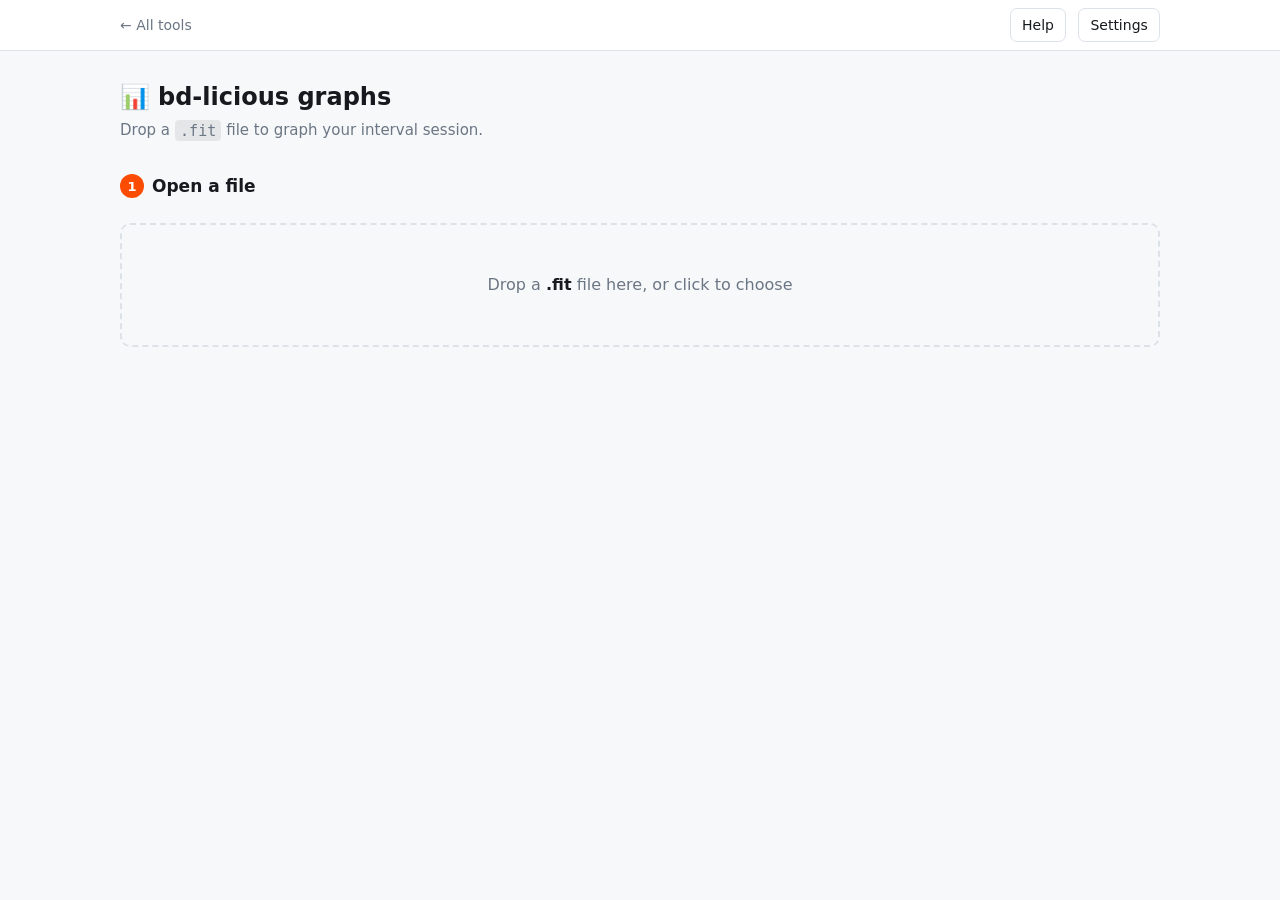
==== apps/bd-licious-graphs/index.html @ 3d55b023 "Standardise app chrome, and move settings to the top level Settings had no home. Stairinator carried" ====
<!doctype html>
<html lang="en">
  <head>
    <meta charset="UTF-8" />
    <meta name="viewport" content="width=device-width, initial-scale=1.0" />
    <title>bd-licious graphs — interval graphs from a FIT file</title>
    <link rel="stylesheet" href="../../shared/ui/tokens.css">
    <link rel="stylesheet" href="../../shared/ui/components.css">
    <link rel="stylesheet" href="styles.css" />
  </head>
  <body>
    <div class="app-bar">
      <div class="app-bar-inner">
        <a class="app-nav" href="../../index.html">← All tools</a>
        <span class="spacer"></span>
        <button id="btn-help" class="ghost small">Help</button>
        <a class="btn-link" href="../../settings.html">Settings</a>
      </div>
    </div>

    <header class="app-header">
      <h1><span class="app-icon" aria-hidden="true">📊</span>bd-licious graphs</h1>
      <p class="tagline">Drop a <code>.fit</code> file to graph your interval session.</p>
    </header>

    <main class="page" id="app"></main>

    <!-- Help text, rendered by the Help modal. Embedded rather than fetched so
         it works from file://. Kept in step with README.md by hand. -->
    <script type="text/markdown" id="help-src">
# bd-licious graphs

Load a FIT file and chart it — pace, cadence, stride and heart rate for runs,
per-length pace, time, strokes and SWOLF for pool swims.

## How to use it

1. **Open a file** — drop a `.fit` file on the panel, or click to choose one.
   The file is read entirely in this page and never uploaded.
2. **Choose what to graph** — pick a metric and a graph type. Add more metric
   rows to overlay several at once; each row can have its own colour, or stay
   **Linked** to the shared colour for that metric.
3. **Your graph** — adjust the y-axis start with the vertical slider, then
   **Download PNG** to save the image.

## Graph types

- **Line** — one point per lap, joined.
- **Bar** — one bar per lap, with optional value labels.
- **Range** — a bar from each lap's minimum to its maximum.
- **Trace** — the underlying per-second samples rather than lap averages,
  smoothed by the amount you choose.

## Rest detection

Laps that look like recovery are detected automatically and can be shaded on
the chart. The **Rest sensitivity** slider moves the threshold. Moving it
re-classifies every lap, which discards any rest flags you set by hand.

## Saved configurations

Give a set of metric rows a name and **Save config** to keep it, then click its
chip to load it again.

## Graph theme

**Graph theme** controls the colours of the chart itself and of the exported
PNG — light or dark. It is independent of the page, which follows your
operating system's appearance setting.

## Saving your work

Saved configurations and your heart-rate zone boundaries are kept in this
browser, on this computer. The loaded file, the graph theme and the rest
sensitivity are not — they reset when you reload.

To back them up, or to move them to another browser or computer, open
**Settings** from the bar at the top of the page. **Export settings** writes a
single file covering every tool in the suite; **Import settings** reads one
back. An import replaces whatever that file contains, so export first if you
want a copy of what is here now.
    </script>

    <!-- No build, no server: plain classic scripts that run from file:// -->
    <script src="../../shared/fit/decode.js"></script>
    <script src="../../shared/fit/adapters.js"></script>
    <script src="../../shared/ui/chart-theme.js"></script>
    <script src="../../shared/ui/filepanel.js"></script>
    <script src="../../shared/ui/markdown.js"></script>
    <script src="../../shared/ui/help.js"></script>
    <script src="graph.js"></script>
    <script src="app.js"></script>
  </body>
</html>
---- shared/ui/tokens.css ----
/* Shared design tokens — the one place colour, spacing and type are decided.
 *
 * Each app links this first, then its own stylesheet, which overrides exactly
 * one thing: the accent. Everything else is deliberately identical across the
 * suite so the three tools read as one product.
 *
 *   :root { --accent: #fc4c02; --accent-rgb: 252, 76, 2; }
 *
 * --accent-rgb carries the same colour as raw channels so translucent tints can
 * be derived from it; keep the two in step.
 *
 * Dark mode follows the system by default, and either theme can be forced by
 * setting data-theme="light" or "dark" on the root element (the swim corrector
 * has a toggle that does this).
 */

:root {
  color-scheme: light dark;

  /* Surfaces, back to front */
  --page: #f7f8fa;
  --surface: #ffffff;
  --surface-2: #f1f3f6;

  /* Text, most to least prominent */
  --text: #16191d;
  --text-secondary: #4a5561;
  --text-muted: #6b7684;

  /* Lines */
  --border: #dde2e8;
  --gridline: #e7ebf0;
  --baseline: #c3c9d1;

  /* Accent — the one token an app is expected to override */
  --accent: #2f6feb;
  --accent-rgb: 47, 111, 235;
  --accent-ink: #ffffff;
  --accent-soft: rgba(var(--accent-rgb), 0.08);

  /* Status */
  --good: #1f9d4d;
  --good-text: #127036;
  --warning: #d98324;
  --danger: #d03b3b;
  --rest: #9aa4b1;

  /* Layout — every tool's content column is this wide, so moving between them
     doesn't shift the page around. */
  --page-max: 1080px;
  --page-pad: 1.25rem;

  /* Shape */
  --radius: 10px;
  --radius-sm: 7px;
  --radius-pill: 999px;
  --shadow: 0 1px 3px rgba(20, 30, 50, 0.08), 0 6px 20px rgba(20, 30, 50, 0.05);

  /* Type */
  --font: system-ui, -apple-system, "Segoe UI", Roboto, sans-serif;
  --font-mono: ui-monospace, SFMono-Regular, Menlo, Consolas, monospace;
}

/* Dark: follow the system, unless the page has forced light. */
@media (prefers-color-scheme: dark) {
  :root:not([data-theme="light"]) {
    --page: #0f1216;
    --surface: #1a1f26;
    --surface-2: #232932;

    --text: #e7eaee;
    --text-secondary: #b3bcc7;
    --text-muted: #8e99a6;

    --border: #2c333d;
    --gridline: #262c35;
    --baseline: #3a424d;

    --accent-soft: rgba(var(--accent-rgb), 0.14);

    --good: #35b863;
    --good-text: #4cc97a;
    --warning: #e0a03f;
    --danger: #e05c5c;
    --rest: #5c6672;

    --shadow: 0 1px 3px rgba(0, 0, 0, 0.4), 0 6px 20px rgba(0, 0, 0, 0.3);
  }
}

/* Dark forced regardless of the system setting. */
:root[data-theme="dark"] {
  color-scheme: dark;

  --page: #0f1216;
  --surface: #1a1f26;
  --surface-2: #232932;

  --text: #e7eaee;
  --text-secondary: #b3bcc7;
  --text-muted: #8e99a6;

  --border: #2c333d;
  --gridline: #262c35;
  --baseline: #3a424d;

  --accent-soft: rgba(var(--accent-rgb), 0.14);

  --good: #35b863;
  --good-text: #4cc97a;
  --warning: #e0a03f;
  --danger: #e05c5c;
  --rest: #5c6672;

  --shadow: 0 1px 3px rgba(0, 0, 0, 0.4), 0 6px 20px rgba(0, 0, 0, 0.3);
}

:root[data-theme="light"] {
  color-scheme: light;
}
---- shared/ui/components.css ----
/* Shared components — the interaction language common to all three tools.
 *
 * Anything a user touches that appears in more than one app is defined here
 * once: buttons, the file drop zone, the numbered step badge, cards, status
 * messages and the chart frame. Apps add their own layout on top but should not
 * restyle these.
 *
 * Link order is tokens.css, then this, then the app's own stylesheet.
 */

*, *::before, *::after { box-sizing: border-box; }

body {
  margin: 0;
  background: var(--page);
  color: var(--text);
  font-family: var(--font);
  font-size: 16px;
  line-height: 1.5;
}

/* ---- page column ------------------------------------------------------- */
/* One width for every tool. Wrap the page content in .page and nothing else
   needs to think about it. */

.page {
  max-width: var(--page-max);
  margin: 0 auto;
  padding: 0 var(--page-pad) 4rem;
}

/* ---- app chrome -------------------------------------------------------- */
/* Identical in every tool: a full-bleed bar carrying the way back and the
   app-level actions, then the title block in the page column below it. */

.app-bar {
  background: var(--surface);
  border-bottom: 1px solid var(--border);
}
.app-bar-inner {
  display: flex;
  align-items: center;
  gap: 0.75rem;
  max-width: var(--page-max);
  margin: 0 auto;
  padding: 0.5rem var(--page-pad);
}
.app-bar .spacer { flex: 1 1 auto; }

.app-nav {
  display: inline-flex;
  align-items: center;
  gap: 0.4rem;
  color: var(--text-muted);
  font-size: 0.875rem;
  text-decoration: none;
}
.app-nav:hover { color: var(--accent); }

.app-header {
  max-width: var(--page-max);
  margin: 0 auto;
  padding: 1.75rem var(--page-pad) 0;
}
.app-header h1 {
  display: flex;
  align-items: center;
  gap: 0.5rem;
  margin: 0;
  font-size: 1.5rem;
}
.app-icon { display: inline-flex; flex: none; }
.app-icon svg { display: block; }

.header-actions { display: flex; gap: 0.5rem; flex: none; }

/* An <a> that has to sit alongside real buttons. */
.btn-link {
  display: inline-flex;
  align-items: center;
  font: inherit;
  font-size: 0.875rem;
  padding: 0.35rem 0.7rem;
  border: 1px solid var(--border);
  border-radius: var(--radius-sm);
  background: transparent;
  color: var(--text);
  text-decoration: none;
  transition: border-color 120ms, color 120ms;
}
.btn-link:hover { border-color: var(--accent); color: var(--accent); }
.btn-link:focus-visible { outline: 2px solid var(--accent); outline-offset: 2px; }

/* ---- buttons ----------------------------------------------------------- */

button {
  font: inherit;
  font-size: 0.9375rem;
  padding: 0.5rem 0.875rem;
  border: 1px solid var(--border);
  border-radius: var(--radius-sm);
  background: var(--surface);
  color: var(--text);
  cursor: pointer;
  transition: background 120ms, border-color 120ms, color 120ms, opacity 120ms;
}
button:hover:not(:disabled) { border-color: var(--accent); color: var(--accent); }
button:focus-visible { outline: 2px solid var(--accent); outline-offset: 2px; }
button:disabled { opacity: 0.5; cursor: not-allowed; }

button.primary {
  background: var(--accent);
  border-color: var(--accent);
  color: var(--accent-ink);
}
button.primary:hover:not(:disabled) {
  background: var(--accent);
  color: var(--accent-ink);
  filter: brightness(1.08);
}

button.ghost { background: transparent; }
button.secondary { background: var(--surface-2); }
button.small { padding: 0.35rem 0.7rem; font-size: 0.875rem; }
button.danger { color: var(--danger); }
button.danger:hover:not(:disabled) { border-color: var(--danger); color: var(--danger); }

/* ---- file drop --------------------------------------------------------- */
/* One upload control everywhere. Clicking it opens the picker; dragging a file
   over it adds .filedrop--active. */

.filedrop {
  display: block;
  width: 100%;
  margin-top: 1.5rem;
  padding: 3rem 1.5rem;
  border: 2px dashed var(--border);
  border-radius: var(--radius);
  background: transparent;
  text-align: center;
  color: var(--text-muted);
  cursor: pointer;
  transition: border-color 150ms, background 150ms, color 150ms;
}
.filedrop:hover,
.filedrop--active {
  border-color: var(--accent);
  background: var(--accent-soft);
  color: var(--accent);
}
.filedrop:focus-visible { outline: 2px solid var(--accent); outline-offset: 2px; }
.filedrop p { margin: 0; }
/* The drop zone is centred, so a numbered heading inside it must be too. */
.filedrop h2:has(> .step-num) { justify-content: center; }
.filedrop strong, .filedrop code { color: var(--text); }
.filedrop--active strong, .filedrop--active code { color: inherit; }

/* ---- file panel -------------------------------------------------------- */
/* The panel stays visible once a file is open — it shrinks to this bar rather
   than disappearing, so opening a different file is always one click away. */

.filepanel-loaded {
  display: flex;
  align-items: center;
  gap: 1rem;
  flex-wrap: wrap;
  margin-top: 1.5rem;
  padding: 0.7rem 0.9rem;
  border: 1px solid var(--border);
  border-radius: var(--radius);
  background: var(--surface-2);
  transition: border-color 150ms, background 150ms;
}
.filepanel-loaded--active { border-color: var(--accent); background: var(--accent-soft); }

.filepanel-info {
  display: flex;
  align-items: baseline;
  gap: 0.75rem;
  flex: 1 1 12rem;
  min-width: 0;
}
.filepanel-name {
  font-weight: 600;
  overflow: hidden;
  text-overflow: ellipsis;
  white-space: nowrap;
}
.filepanel-detail { color: var(--text-muted); font-size: 0.875rem; }
.filepanel-actions { display: flex; gap: 0.5rem; flex: none; }

.filepanel-error:empty { display: none; }

/* ---- numbered steps ---------------------------------------------------- */
/* Every app walks the user through an ordered sequence; the badge makes that
   sequence visible and is numbered the same way in all three. */

.step {
  display: flex;
  align-items: center;
  margin: 2rem 0 0.5rem;
  font-size: 1.0625rem;
  font-weight: 600;
}

/* Headings carry the badge inline; :has aligns it properly where supported and
   the vertical-align is the fallback everywhere else. */
h1:has(> .step-num), h2:has(> .step-num), h3:has(> .step-num) {
  display: flex;
  align-items: center;
}

.step-num {
  vertical-align: -0.15em;
  display: inline-flex;
  align-items: center;
  justify-content: center;
  flex: none;
  width: 1.5rem;
  height: 1.5rem;
  margin-right: 0.5rem;
  border-radius: 50%;
  background: var(--accent);
  color: var(--accent-ink);
  font-size: 0.8125rem;
  font-weight: 700;
  line-height: 1;
}

/* ---- cards ------------------------------------------------------------- */

.card {
  padding: 1.25rem;
  border: 1px solid var(--border);
  border-radius: var(--radius);
  background: var(--surface);
  box-shadow: var(--shadow);
}
.card h2 {
  display: flex;
  align-items: center;
  margin: 0 0 0.5rem;
  font-size: 1.0625rem;
}

/* ---- status and messages ----------------------------------------------- */

.tagline { margin: 0; color: var(--text-muted); font-size: 0.9375rem; }
.hint { margin: 0 0 0.875rem; color: var(--text-muted); font-size: 0.9375rem; }
.hint.tiny { font-size: 0.8125rem; }

.status { margin-top: 1rem; color: var(--text-muted); }

/* A failure says what went wrong (strong) and why or what to do about it
   (muted). Both apps that only managed the first half were the harder ones to
   recover from. */
.error {
  display: flex;
  gap: 0.7rem;
  align-items: flex-start;
  margin-top: 1rem;
  padding: 0.75rem 0.9rem;
  border: 1px solid var(--danger);
  border-radius: var(--radius-sm);
  background: rgba(208, 59, 59, 0.08);
  color: var(--text);
}
.error > div { display: flex; flex-direction: column; gap: 0.15rem; }
.error strong { color: var(--danger); }
.error span:not(.error-icon) { color: var(--text-secondary); font-size: 0.9375rem; }
.error-icon { color: var(--danger); flex: none; line-height: 1.5; }

.summary {
  margin-top: 1.25rem;
  padding: 0.6rem 0.9rem;
  border: 1px solid var(--border);
  border-radius: var(--radius-sm);
  background: var(--surface-2);
  font-size: 0.875rem;
}

.badge {
  display: inline-block;
  margin-right: 0.4rem;
  padding: 0.1rem 0.5rem;
  border: 1px solid var(--border);
  border-radius: var(--radius-pill);
  font-size: 0.75rem;
}

.hidden { display: none !important; }

/* ---- charts ------------------------------------------------------------ */
/* The frame only. What's drawn inside comes from shared/ui/chart-theme.js so
   that SVG, canvas and exported PNGs all agree. */

.chart {
  display: block;
  width: 100%;
  height: auto;
  border: 1px solid var(--border);
  border-radius: 8px;
  background: var(--surface);
}

/* ---- help modal -------------------------------------------------------- */

.modal { position: fixed; inset: 0; z-index: 100; display: flex; align-items: center; justify-content: center; }
.modal.hidden { display: none; }
.modal-backdrop { position: absolute; inset: 0; background: rgba(10, 15, 25, 0.55); }
.modal-panel {
  position: relative; background: var(--surface); color: var(--text);
  border: 1px solid var(--border); border-radius: var(--radius); box-shadow: var(--shadow);
  max-width: 760px; width: calc(100% - 32px); max-height: calc(100vh - 64px);
  overflow: auto; padding: 24px 28px;
}
.modal-close {
  position: absolute; top: 10px; right: 12px; border: none; background: transparent;
  font-size: 24px; line-height: 1; color: var(--text-muted); cursor: pointer; padding: 4px 8px;
}
.modal-close:hover { color: var(--text); }

.markdown { line-height: 1.6; }
.markdown h1 { font-size: 24px; margin: 0 0 12px; }
.markdown h2 { font-size: 19px; margin: 22px 0 8px; border-top: 1px solid var(--border); padding-top: 16px; }
.markdown h3 { font-size: 16px; margin: 18px 0 6px; }
.markdown p { margin: 0 0 12px; }
.markdown ul, .markdown ol { margin: 0 0 12px; padding-left: 22px; }
.markdown li { margin: 4px 0; }
.markdown a { color: var(--accent); }
.markdown code {
  background: var(--surface-2); border: 1px solid var(--border); border-radius: 4px;
  padding: 1px 5px; font-size: 0.9em; font-family: var(--font-mono);
}
---- apps/bd-licious-graphs/styles.css ----
/* Layout and app-specific pieces only. Palette, buttons, the file drop, step
   badges, cards and status messages come from shared/ui/. */

:root {
  --accent: #fc4c02; /* Strava orange, used sparingly */
  --accent-rgb: 252, 76, 2;
}



.tagline { margin-top: 0.25rem; }
.tagline code, code { background: rgba(128,128,128,0.15); padding: 0.1em 0.35em; border-radius: 4px; }

.controls {
  display: flex;
  flex-wrap: wrap;
  align-items: center;
  gap: 1rem 1.5rem;
  margin: 1.25rem 0 0.5rem;
}
.metric-tabs { display: flex; gap: 0.4rem; flex-wrap: wrap; }
.metric-tabs button {
  padding: 0.35rem 0.8rem;
  border: 1px solid var(--border);
  background: transparent;
  color: var(--text);
  border-radius: 999px;
  cursor: pointer;
  font-size: 0.9rem;
}
.metric-tabs button.active { background: var(--accent); border-color: var(--accent); color: #fff; }
.metric-tabs button:disabled { opacity: 0.35; cursor: not-allowed; }

.metric-card {
  margin-top: 1rem;
  padding: 0.5rem 0.9rem 0.9rem;
  border: 1px solid var(--border);
  border-radius: 12px;
  background: var(--surface-2);
}
.config-bar {
  display: flex;
  flex-wrap: wrap;
  align-items: center;
  gap: 0.5rem;
  margin-top: 1rem;
}
.config-bar input[type="text"] {
  padding: 0.35rem 0.6rem;
  border: 1px solid var(--border);
  border-radius: 6px;
  background: var(--surface);
  color: var(--text);
}
.config-bar > button {
  padding: 0.35rem 0.8rem;
  border: 1px solid var(--accent);
  background: var(--accent);
  color: #fff;
  border-radius: 6px;
  cursor: pointer;
}
.config-bar > button:disabled { opacity: 0.4; cursor: not-allowed; }
.config-chip { display: inline-flex; align-items: stretch; border: 1px solid var(--border); border-radius: 999px; overflow: hidden; }
.config-chip button { border: 0; background: var(--surface-2); color: var(--text); padding: 0.3rem 0.7rem; cursor: pointer; font-size: 0.85rem; }
.config-chip .chip-x { padding: 0.3rem 0.5rem; color: var(--text-muted); border-left: 1px solid var(--border); }
.config-chip .chip-x:hover { color: #d33; }

.picker { display: flex; align-items: center; gap: 0.75rem; margin-top: 0.6rem; flex-wrap: wrap; }
.picker-label { min-width: 4.5rem; color: var(--text-muted); font-size: 0.85rem; }
.remove-metric {
  margin-left: auto;
  padding: 0.3rem 0.7rem;
  border: 1px solid var(--border);
  background: transparent;
  color: var(--text-muted);
  border-radius: 6px;
  cursor: pointer;
  font-size: 0.85rem;
}
.remove-metric:disabled { opacity: 0.35; cursor: not-allowed; }
.remove-metric:not(:disabled):hover { color: #d33; border-color: #d33; }
.zone-input {
  width: 3.4rem;
  padding: 0.25rem 0.4rem;
  border: 1px solid var(--border);
  border-radius: 6px;
  background: var(--surface);
  color: var(--text);
}
.tab-divider { width: 1px; align-self: stretch; background: var(--border); margin: 0 0.25rem; }
.control { display: flex; align-items: center; gap: 0.5rem; color: var(--text-muted); font-size: 0.9rem; }
.link-btn {
  padding: 0.3rem 0.6rem;
  border: 1px solid var(--border);
  background: transparent;
  color: var(--text-muted);
  border-radius: 6px;
  cursor: pointer;
  font-size: 0.8rem;
  white-space: nowrap;
}
.link-btn:hover { border-color: var(--accent); color: var(--text); }

.control input[type="color"] {
  width: 28px;
  height: 22px;
  padding: 0;
  border: 1px solid var(--border);
  border-radius: 4px;
  background: none;
  cursor: pointer;
}
.control select {
  padding: 0.25rem 0.4rem;
  border: 1px solid var(--border);
  border-radius: 6px;
  background: var(--surface);
  color: var(--text);
}

.chart-row { display: flex; align-items: stretch; gap: 0.5rem; margin-top: 0.75rem; }
.chart-col { flex: 1; min-width: 0; }
.y-axis-slider { display: flex; flex-direction: column; align-items: center; gap: 0.4rem; padding-top: 0.75rem; }
.y-slider {
  -webkit-appearance: slider-vertical;
  writing-mode: vertical-lr;
  direction: rtl;
  width: 20px;
  height: 240px;
  accent-color: var(--accent);
  cursor: pointer;
}
.y-slider-label { color: var(--text-muted); font-size: 0.75rem; }

.chart-actions { margin-top: 0.5rem; }


.laptable { width: 100%; border-collapse: collapse; margin-top: 1.25rem; font-size: 0.9rem; }
.laptable th, .laptable td { padding: 0.3rem 0.5rem; text-align: right; border-bottom: 1px solid var(--border); }
.laptable th:first-child, .laptable td:first-child { text-align: left; }
.laptable tr.is-rest { color: var(--text-muted); }
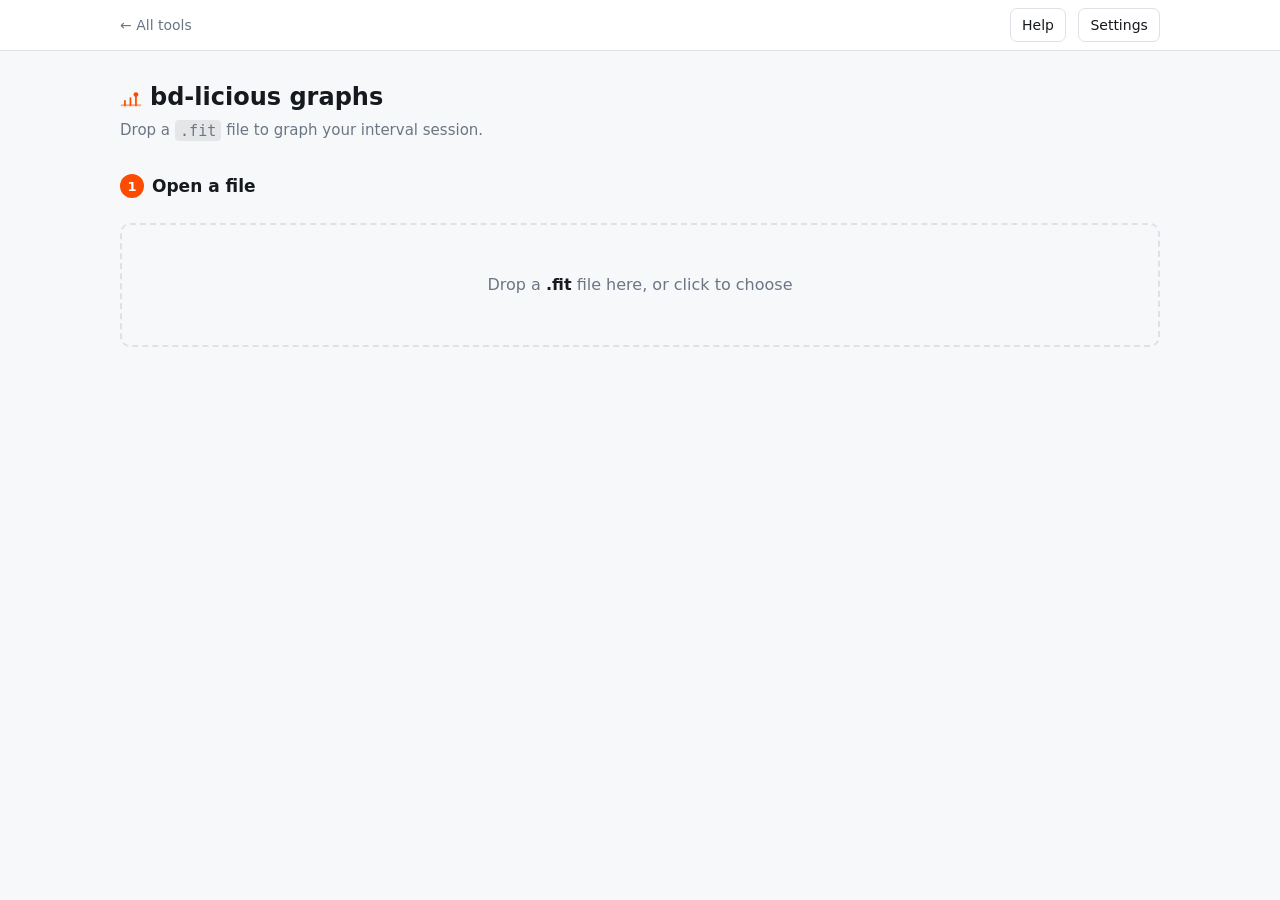
==== commit 9a7305e9: "One icon set, a constant bar height, and consistent storage keys The swim corrector's mark was the b" ====
--- a/apps/bd-licious-graphs/index.html
+++ b/apps/bd-licious-graphs/index.html
@@ -19,7 +19,7 @@
     </div>
 
     <header class="app-header">
-      <h1><span class="app-icon" aria-hidden="true">📊</span>bd-licious graphs</h1>
+      <h1><span class="app-icon" data-icon="graphs"></span>bd-licious graphs</h1>
       <p class="tagline">Drop a <code>.fit</code> file to graph your interval session.</p>
     </header>
 
@@ -84,6 +84,7 @@
     <!-- No build, no server: plain classic scripts that run from file:// -->
     <script src="../../shared/fit/decode.js"></script>
     <script src="../../shared/fit/adapters.js"></script>
+    <script src="../../shared/ui/icons.js"></script>
     <script src="../../shared/ui/chart-theme.js"></script>
     <script src="../../shared/ui/filepanel.js"></script>
     <script src="../../shared/ui/markdown.js"></script>
--- a/shared/ui/components.css
+++ b/shared/ui/components.css
@@ -47,9 +47,12 @@
 }
 .app-bar .spacer { flex: 1 1 auto; }
 
+/* Min-height matches a .small button, so the bar is the same height whether or
+   not it has any buttons in it — settings.html has none. */
 .app-nav {
   display: inline-flex;
   align-items: center;
+  min-height: 2.125rem;
   gap: 0.4rem;
   color: var(--text-muted);
   font-size: 0.875rem;
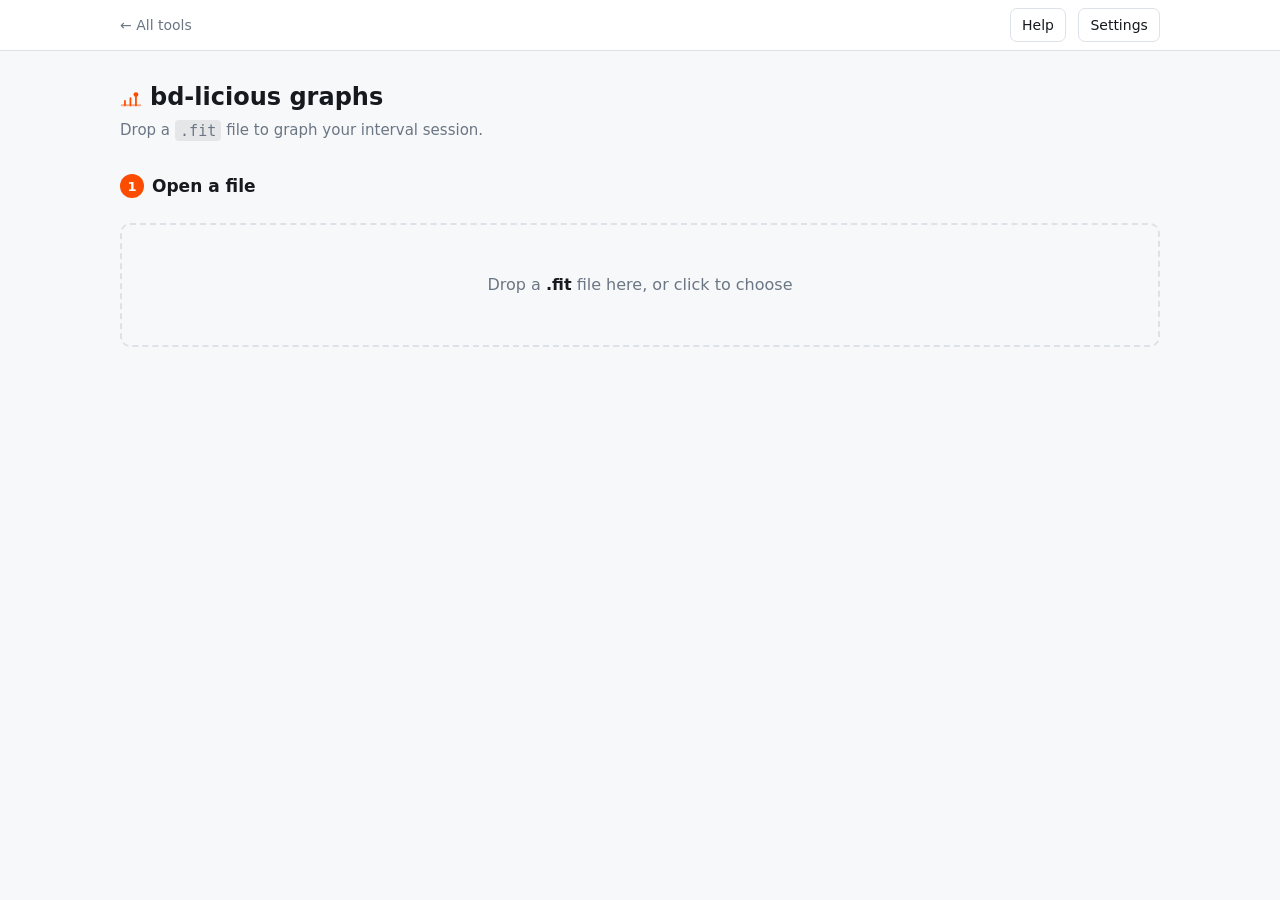
==== commit 44423705: "Graph ground contact, vertical oscillation and real step length These never appeared because they we" ====
--- a/apps/bd-licious-graphs/index.html
+++ b/apps/bd-licious-graphs/index.html
@@ -30,8 +30,9 @@
     <script type="text/markdown" id="help-src">
 # bd-licious graphs
 
-Load a FIT file and chart it — pace, cadence, stride and heart rate for runs,
-per-length pace, time, strokes and SWOLF for pool swims.
+Load a FIT file and chart it — pace, cadence, stride length, heart rate, ground
+contact time and vertical oscillation for runs; per-length pace, time, strokes
+and SWOLF for pool swims.
 
 ## How to use it
 
@@ -42,6 +43,17 @@
    **Linked** to the shared colour for that metric.
 3. **Your graph** — adjust the y-axis start with the vertical slider, then
    **Download PNG** to save the image.
+
+## Run dynamics
+
+**Ground contact** and **vertical oscillation** come straight from the watch,
+and only appear if yours records them — a footpod or a chest strap that measures
+running dynamics. Both are drawn on an axis that starts near the data rather
+than at zero, because the interesting variation is a few percent and anchoring
+at zero would flatten it.
+
+**Stride** uses the step length your watch recorded where there is one, and
+otherwise derives it from speed and cadence.
 
 ## Graph types
 
@@ -79,7 +91,17 @@
 single file covering every tool in the suite; **Import settings** reads one
 back. An import replaces whatever that file contains, so export first if you
 want a copy of what is here now.
-    </script>
+    
+## Your files, and no warranty
+
+The file you open is only ever read — nothing is written back to it, and the
+only thing this tool produces is a PNG of the chart. Your activity file is not
+at risk here, but **keep your own copy of anything you care about** regardless.
+
+This tool is provided **as-is, with no warranty of any kind**. You are
+responsible for your own data: no liability is accepted for corrupted files,
+lost activities, or any other loss arising from its use.
+</script>
 
     <!-- No build, no server: plain classic scripts that run from file:// -->
     <script src="../../shared/fit/decode.js"></script>
--- a/shared/ui/tokens.css
+++ b/shared/ui/tokens.css
@@ -37,6 +37,16 @@
   --accent-rgb: 47, 111, 235;
   --accent-ink: #ffffff;
   --accent-soft: rgba(var(--accent-rgb), 0.08);
+
+  /* Each tool's own colour, named once here so the landing page and the tool
+     itself cannot end up showing different colours for the same thing. An app
+     sets --accent from these; the landing page sets them per card. */
+  --accent-stairinator: #128a44;
+  --accent-stairinator-rgb: 18, 138, 68;
+  --accent-graphs: #fc4c02;          /* Strava orange, used sparingly */
+  --accent-graphs-rgb: 252, 76, 2;
+  --accent-swim: #2a78d6;
+  --accent-swim-rgb: 42, 120, 214;
 
   /* Status */
   --good: #1f9d4d;
@@ -78,6 +88,13 @@
 
     --accent-soft: rgba(var(--accent-rgb), 0.14);
 
+    --accent-stairinator: #229a52;
+    --accent-stairinator-rgb: 34, 154, 82;
+    --accent-graphs: #fc4c02;
+    --accent-graphs-rgb: 252, 76, 2;
+    --accent-swim: #3987e5;
+    --accent-swim-rgb: 57, 135, 229;
+
     --good: #35b863;
     --good-text: #4cc97a;
     --warning: #e0a03f;
@@ -106,6 +123,13 @@
 
   --accent-soft: rgba(var(--accent-rgb), 0.14);
 
+  --accent-stairinator: #229a52;
+  --accent-stairinator-rgb: 34, 154, 82;
+  --accent-graphs: #fc4c02;
+  --accent-graphs-rgb: 252, 76, 2;
+  --accent-swim: #3987e5;
+  --accent-swim-rgb: 57, 135, 229;
+
   --good: #35b863;
   --good-text: #4cc97a;
   --warning: #e0a03f;
--- a/shared/ui/components.css
+++ b/shared/ui/components.css
@@ -273,6 +273,24 @@
 .error span:not(.error-icon) { color: var(--text-secondary); font-size: 0.9375rem; }
 .error-icon { color: var(--danger); flex: none; line-height: 1.5; }
 
+/* For the moment a tool is about to write a file. Distinct from .error (which
+   reports something that already went wrong) and from an accent-tinted callout
+   (which is just information). */
+.caution {
+  display: flex;
+  gap: 0.7rem;
+  align-items: flex-start;
+  margin-top: 1rem;
+  padding: 0.75rem 0.9rem;
+  border: 1px solid rgba(217, 131, 36, 0.45);
+  border-radius: var(--radius-sm);
+  background: rgba(217, 131, 36, 0.09);
+  font-size: 0.9375rem;
+}
+.caution > div { display: flex; flex-direction: column; gap: 0.25rem; }
+.caution strong { color: var(--warning); }
+.caution-icon { color: var(--warning); flex: none; line-height: 1.5; }
+
 .summary {
   margin-top: 1.25rem;
   padding: 0.6rem 0.9rem;
@@ -307,21 +325,27 @@
 }
 
 /* ---- help modal -------------------------------------------------------- */
-
-.modal { position: fixed; inset: 0; z-index: 100; display: flex; align-items: center; justify-content: center; }
-.modal.hidden { display: none; }
-.modal-backdrop { position: absolute; inset: 0; background: rgba(10, 15, 25, 0.55); }
-.modal-panel {
+/* Namespaced deliberately. These were once plain .modal / .modal-panel, which
+   collided with the swim corrector's own split dialog — that dialog's panel is
+   also a .modal, and it does not set position or display, so it inherited
+   `position: fixed; inset: 0; display: flex` from here and laid itself out
+   across the viewport with its head, body and footer in a row. Anything shared
+   that carries layout this assertive needs a name no app would pick. */
+
+.help-modal { position: fixed; inset: 0; z-index: 100; display: flex; align-items: center; justify-content: center; }
+.help-modal.hidden { display: none; }
+.help-modal-backdrop { position: absolute; inset: 0; background: rgba(10, 15, 25, 0.55); }
+.help-modal-panel {
   position: relative; background: var(--surface); color: var(--text);
   border: 1px solid var(--border); border-radius: var(--radius); box-shadow: var(--shadow);
   max-width: 760px; width: calc(100% - 32px); max-height: calc(100vh - 64px);
   overflow: auto; padding: 24px 28px;
 }
-.modal-close {
+.help-modal-close {
   position: absolute; top: 10px; right: 12px; border: none; background: transparent;
   font-size: 24px; line-height: 1; color: var(--text-muted); cursor: pointer; padding: 4px 8px;
 }
-.modal-close:hover { color: var(--text); }
+.help-modal-close:hover { color: var(--text); }
 
 .markdown { line-height: 1.6; }
 .markdown h1 { font-size: 24px; margin: 0 0 12px; }
--- a/apps/bd-licious-graphs/styles.css
+++ b/apps/bd-licious-graphs/styles.css
@@ -2,8 +2,8 @@
    badges, cards and status messages come from shared/ui/. */
 
 :root {
-  --accent: #fc4c02; /* Strava orange, used sparingly */
-  --accent-rgb: 252, 76, 2;
+  --accent: var(--accent-graphs);   /* Strava orange, used sparingly */
+  --accent-rgb: var(--accent-graphs-rgb);
 }
 
 
